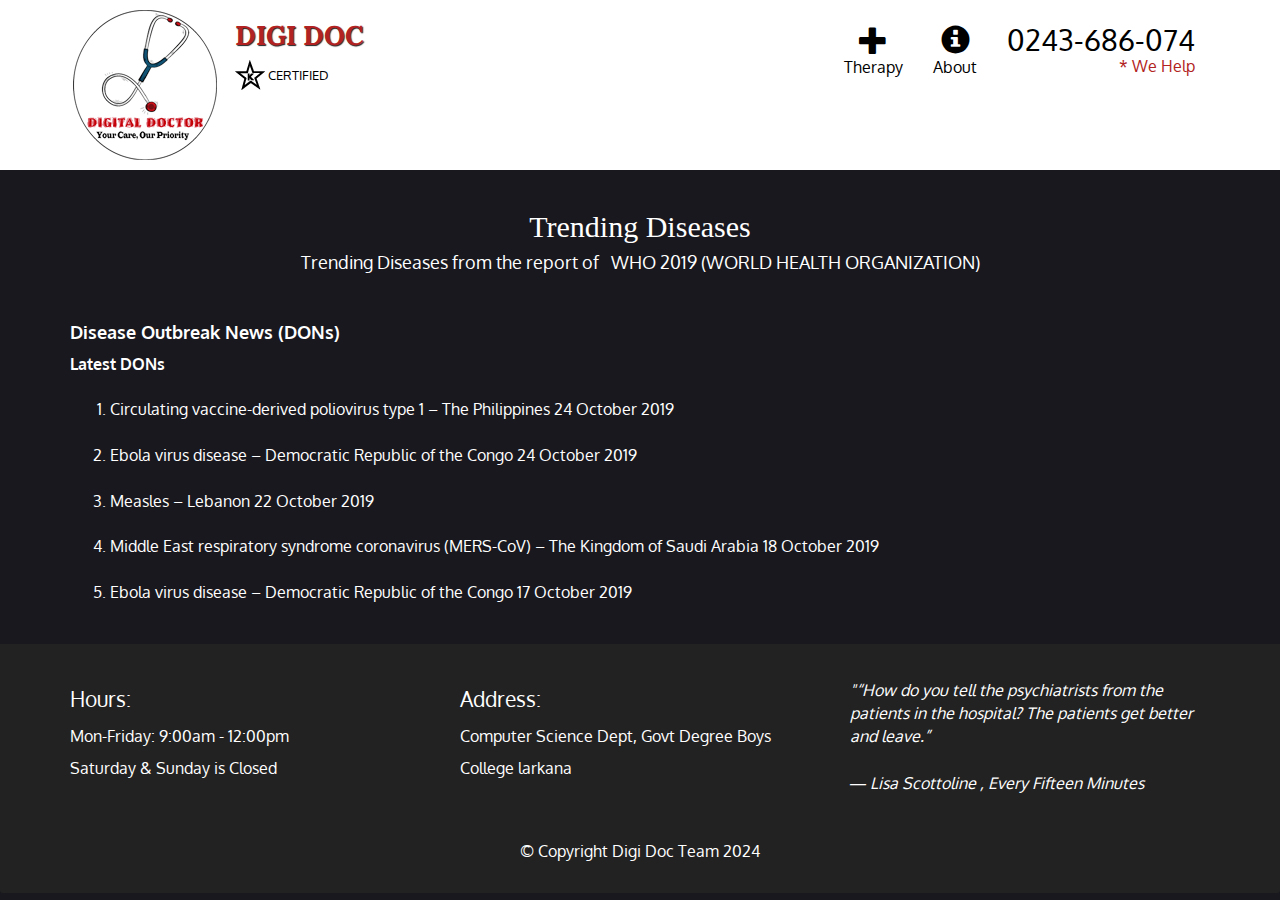
==== Trending.html @ c933cf40 "Add files via upload" ====
<!doctype html>
<html lang="en">
  <head>
    <meta charset="utf-8">
    <meta http-equiv="X-UA-Compatible" content="IE=edge">
    <meta name="viewport" content="width=device-width, initial-scale=1">
    <title>Digital Doctor</title>
    <link rel="stylesheet" href="css/bootstrap.min.css">
    <link rel="stylesheet" href="css/styles.css">
    <link href='https://fonts.googleapis.com/css?family=Oxygen:400,300,700' rel='stylesheet' type='text/css'>
    <link href='https://fonts.googleapis.com/css?family=Lora' rel='stylesheet' type='text/css'>
  </head>
<body>
  <header>
    <nav id="header-nav" class="navbar navbar-default">
      <div class="container">
        <div class="navbar-header">
          <a href="index.html" class="pull-left visible-md visible-lg">
            <div id="logo-img"></div>
          </a>

          <div class="navbar-brand">
            <a href="index.html"><h1>DIGI DOC</h1></a>
            <p>
              <img src="images/star-k-logo.png" alt="Kosher certification">
              <span>Certified</span>
            </p>
          </div>

          <button id="navbarToggle" type="button" class="navbar-toggle collapsed" data-toggle="collapse" data-target="#collapsable-nav" aria-expanded="false">
            <span class="sr-only">Toggle navigation</span>
            <span class="icon-bar"></span>
            <span class="icon-bar"></span>
            <span class="icon-bar"></span>
          </button>
        </div>
        
        <div id="collapsable-nav" class="collapse navbar-collapse">
           <ul id="nav-list" class="nav navbar-nav navbar-right">
            <li class="visible-xs active">
              <a href="index.html">
                <span class="glyphicon glyphicon-home"></span> Home</a>
            </li>
            <li>
              <a href="menu-categories.html">
                <span class="glyphicon glyphicon-plus"></span><br class="hidden-xs"> Therapy</a>
            </li>
            <li>
              <a href="about.html">
                <span class="glyphicon glyphicon-info-sign"></span><br class="hidden-xs"> About</a>
            </li>
            <!--<li>
              <a href="awards.html">
                <span class="glyphicon glyphicon-certificate"></span><br class="hidden-xs"> Achievements</a>
            </li>-->
            <li id="phone" class="hidden-xs">
              <a href="tel:0243-686-074">
                <span>0243-686-074</span></a><div>* We Help</div>
            </li>
          </ul><!-- #nav-list -->
        </div><!-- .collapse .navbar-collapse -->
      </div><!-- .container -->
    </nav><!-- #header-nav -->
  </header>
<div>
  <div id="call-btn" class="visible-xs">
    <a class="btn" href="tel:0243-686-074">
    <span class="glyphicon glyphicon-earphone"></span>
    0243-686-074
    </a>
  </div>
  <div id="xs-deliver" class="text-center visible-xs">* We Help</div>

    <div id="main-content" class="container">

    <h2 id="menu-categories-title" class="text-center">Trending Diseases</h2>
    <div class="text-center">
      <b><h4>Trending Diseases from the report of &nbsp WHO 2019 (WORLD HEALTH ORGANIZATION)</h4></b>
    </div>
    <p>
     <h4><b> Disease Outbreak News (DONs) </b></h4>
 <b>Latest DONs</b>
 <ol>
  <br>
  <li>
Circulating vaccine-derived poliovirus type 1 – The Philippines
24 October 2019</li><br>
<li>Ebola virus disease – Democratic Republic of the Congo
24 October 2019 </li><br>
<li>Measles – Lebanon
22 October 2019</li><br>
<li>Middle East respiratory syndrome coronavirus (MERS-CoV) – The Kingdom of Saudi Arabia
18 October 2019</li><br>
<li>Ebola virus disease – Democratic Republic of the Congo
17 October 2019</li>
  </ol> </p>
    
  </div><!-- End of #main-content -->

  <footer class="panel-footer">
    <div class="container">
      <div class="row">
        <section id="hours" class="col-sm-4">
          <span>Hours:</span><br>
          Mon-Friday: 9:00am - 12:00pm<br>
          
          Saturday & Sunday is Closed
          <hr class="visible-xs">
        </section>
        <section id="address" class="col-sm-4">
          <span>Address:</span><br>
          Computer Science Dept, Govt Degree Boys College larkana
          <hr class="visible-xs">
        </section>
        <section id="testimonials" class="col-sm-4">
          <p>"“How do you tell the psychiatrists from the patients in the hospital? The patients get better and leave.”</p>
          <p> ― Lisa Scottoline , Every Fifteen Minutes</p>
        </section>
      </div>
      <div class="text-center">&copy; Copyright Digi Doc Team 2024</div>
    </div>
  </footer>

  <!-- jQuery (Bootstrap JS plugins depend on it) -->
  <script src="js/jquery-2.1.4.min.js"></script>
  <script src="js/bootstrap.min.js"></script>
  <script src="js/script.js"></script>
</body>
</html>
---- css/styles.css ----
body {
  font-size: 16px;
  color: #fff;
  background-color: #18181E; /*#0C1446;*/
  font-family: 'Oxygen', sans-serif;
}

/** HEADER **/
#header-nav {
  background-color: #ffffff;
  border-radius: 0;
  border: 0;
}

#logo-img {
  background: url('../images/logo 150.png') no-repeat;
  width: 150px;
  height: 150px;
  margin: 10px 15px 10px 0;
}

.navbar-brand {
  padding-top: 25px;
}
.navbar-brand h1 { /* System name */
  font-family: 'Lora', serif;
  color: #B22222;
  font-size: 1.5em;
  text-transform: uppercase;
  font-weight: bold;
  text-shadow: 1px 1px 1px #222;
  margin-top: 0;
  margin-bottom: 0;
  line-height: .75;
}
.navbar-brand a:hover, .navbar-brand a:focus {
  text-decoration: none;
}
.navbar-brand p { /* Kosher cert */
  color: #000;
  text-transform: uppercase;
  font-size: .7em;
  margin-top: 15px;
}
.navbar-brand p span { /* Star-K */
  vertical-align: middle;
}

#nav-list {
  margin-top: 10px;

}
#nav-list a {
  color: #000;
  text-align: center;
  align-items: center;
}
#nav-list a:hover {
  background: #efeeea;
  color: #B22222;
  transform: scale(1.2);
}
#nav-list a span {
  font-size: 1.8em;
}

#phone {
  margin-top: 5px;
}
#phone a { /* Phone number */
  text-align: right;
  padding-bottom: 0;
}
#phone div { /* We Help */
  color: #B22222;
  text-align: right;
  padding-right: 15px;
}

.navbar-header button.navbar-toggle, .navbar-header .icon-bar {
  border: 1px solid #61122f;
}
.navbar-header button.navbar-toggle {
  clear: both;
  margin-top: -30px;
}
/* END HEADER */

/* FOOTER */
.panel-footer {
  margin-top: 30px;
  padding-top: 35px;
  padding-bottom: 30px;
  background-color: #222;
  border-top: 0;
}
.panel-footer div.row {
  margin-bottom: 35px;
}
#hours, #address {
  line-height: 2;
}
#hours > span, #address > span {
  font-size: 1.3em;
}
#address p {
  color: #557c3e;
  font-size: .8em;
  line-height: 1.8;
}
#testimonials {
  font-style: italic;
}
#testimonials p:nth-child(2) {
  margin-top: 25px;
}
/* END FOOTER */



/* HOME PAGE */
.container .jumbotron {
  box-shadow: 0 0 50px #3F0C1F;
  border: 2px solid #3F0C1F;
}

#menu-tile, #specials-tile, #map-tile {
  height: 250px;
  width: 100%;
  margin-bottom: 15px;
  align-items: center;
  position: relative;
  border: 2px solid #3F0C1F;
  overflow: hidden;
}
#menu-tile:hover, #specials-tile:hover, #map-tile:hover {
  box-shadow: 0 1px 5px 1px #cccccc;
}
#menu-tile {
  background: url('../images/digi/categories.jpg') no-repeat;
  background-position: center;
}
#specials-tile {
  background: url('../images/digi/trending.jpg') no-repeat;
  background-position: center;
}
#menu-tile span, #specials-tile span, #map-tile span {
  position: absolute;
  bottom: 0;
  right: 0;
  width: 100%;
  text-align: center;
  font-size: 1.6em;
  text-transform: uppercase;
  background-color: #000;
  color: #fff;
  opacity: .8;
}
/* END HOME PAGE */

/* MENU CATEGORIES PAGE */
.category-tile { 
  position: relative;
  border: 2px solid #3F0C1F;
  overflow: hidden;
  width: 200px;
  height: 200px;
  margin: 0 auto 15px;
}
.category-tile span {
  position: absolute;
  bottom: 0;
  right: 0;
  width: 100%;
  text-align: center;
  font-size: 1.2em;
  text-transform: uppercase;
  background-color: #000;
  color: #fff;
  opacity: .8;
}
.category-tile:hover {
  box-shadow: 0 1px 5px 1px #cccccc;
}

#menu-categories-title + div {
  margin-bottom: 50px;
}
/* END MENU CATEGORIES PAGE */

/* SINGLE CATEGORY PAGE */
.menu-item-tile {
  margin-bottom: 25px;
}
.menu-item-tile hr {
  width: 80%;
}
.menu-item-tile .menu-item-price {
  font-size: 1.1em;
  text-align: right;
  margin-top: -15px;
  margin-right: -15px;
}
.menu-item-tile .menu-item-price span {
  font-size: .6em;
}
.menu-item-photo {
  position: relative;
  border: 2px solid #3F0C1F; 
  overflow: hidden;
  padding: 0;
  margin-right: -15px;
  margin-left: auto;
  margin-bottom: 20px;
  max-width: 250px;
}
.menu-item-photo div {
  position: absolute;
  bottom: 0;
  right: 0;
  width: 80px;
  background-color: #557c3e;
  text-align: center;
}
.menu-item-description {
  padding-right: 30px;
}
h3.menu-item-title {
  margin: 0 0 10px;
}
.menu-item-details {
  font-size: .9em;
  font-style: italic;
}
/* END SINGLE CATEGORY PAGE */


/********** Large devices only **********/
@media (min-width: 1200px) {
  .container .jumbotron {
    background: url('../images/digi/jumbotron1200.jpg') no-repeat;
    height: 675px;
  }
}

/********** Medium devices only **********/
@media (min-width: 992px) and (max-width: 1199px) {
  /* Header */
  #logo-img {
    background: url('../images/logo 100.png') no-repeat;
    width: 100px;
    height: 100px;
    margin: 5px 5px 5px 0;
  }
  /* End Header */

  /* Home Page */
  .container .jumbotron {
    background: url('../images/digi/jumbotron992.jpg') no-repeat;
    height: 558px;
  }
  /* End Home Page */
}

/********** Small devices only **********/
@media (min-width: 768px) and (max-width: 991px) {
  /* Home Page */
  .container .jumbotron {
    background: url('../images/digi/jumbotron768.jpg') no-repeat;
    height: 432px;
  }
  /* End Home Page */
}

/********** Extra small devices only **********/
@media (max-width: 767px) {
  /* Header */
  .navbar-brand {
    padding-top: 10px;
    height: 80px;
  }
  .navbar-brand h1 { /* Restaurant name */
    padding-top: 10px;
    font-size: 5vw; /* 1vw = 1% of viewport width */
  }
  .navbar-brand p { /* Kosher cert */
    font-size: .6em;
    margin-top: 12px;
  }
  .navbar-brand p img { /* Star-K */
    height: 20px;
  }

  #collapsable-nav a { /* Collapsed nav menu text */
    font-size: 1.2em;
  }
  #collapsable-nav a span { /* Collapsed nav menu glyph */
    font-size: 1em;
    margin-right: 5px;
  }

  #call-btn > a {
    font-size: 1.5em;
    display: block;
    margin: 0 20px;
    padding: 10px;
    border: 2px solid #fff;
    background-color: #efeeea;
    color: #000;
  }
  #xs-deliver {
    margin-top: 5px;
    font-size: .7em;
    letter-spacing: .1em;
    text-transform: uppercase;
  }
  /* End Header */

  /* Footer */
  .panel-footer section {
    margin-bottom: 30px;
    text-align: center;
  }
  .panel-footer section:nth-child(3) {
    margin-bottom: 0; /* margin already exists on the whole row */
  }
  .panel-footer section hr {
    width: 50%;
  }
  /* End Footer */

  /* Home Page */
  .container .jumbotron {
    margin-top: 30px;
    padding: 0;
  }
  #menu-tile, #specials-tile {
    width: 360px;
    margin: 0 auto 15px;
  }

  .menu-item-photo {
    margin-right: auto;
  }
  .menu-item-tile .menu-item-price {
    text-align: center;
  }
  .menu-item-description {
    text-align: center;;
  }
}


/********** Super extra small devices Only :-) (e.g., iPhone 4) **********/
@media (max-width: 479px) {
  /* Header */
  .navbar-brand h1 { /* Restaurant name */
    padding-top: 5px;
    font-size: 6vw;
  }
  /* End Header */
  
  /* Home page */
  #menu-tile, #specials-tile {
    width: 280px;
    margin: 0 auto 15px;
  }

  .col-xxs-12 {
    position: relative;
    min-height: 1px;
    padding-right: 15px;
    padding-left: 15px;
    float: left;
    width: 100%;
  }
}
/* checkboxes*/
form {

  font-size: 22px;
  /*color: #000;*/
  background-color: #efeeea;/*#28559A;*/
  font-family: 'Oxygen', sans-serif; 
  
}
input{
  color: #000;
}

checkbox {
  size: 12px;
}
.symptom-tile { 
  position: relative;
  border: 2px solid #3F0C1F;
  overflow: hidden;
  width: 200px;
  height: 40px;
  margin: 0 auto 15px;
}
.symptom-tile span {
  position: absolute;
  bottom: 0;
  right: 0;
  width: 100%;
  text-align: center;
  font-size: 1.2em;
  text-transform: uppercase;
  background-color: #000;
  color:#fff;
  opacity: .8;
}

h2{
  font-family: 'Merriweather', serif; 
}
#demo {
  color: #000;
}
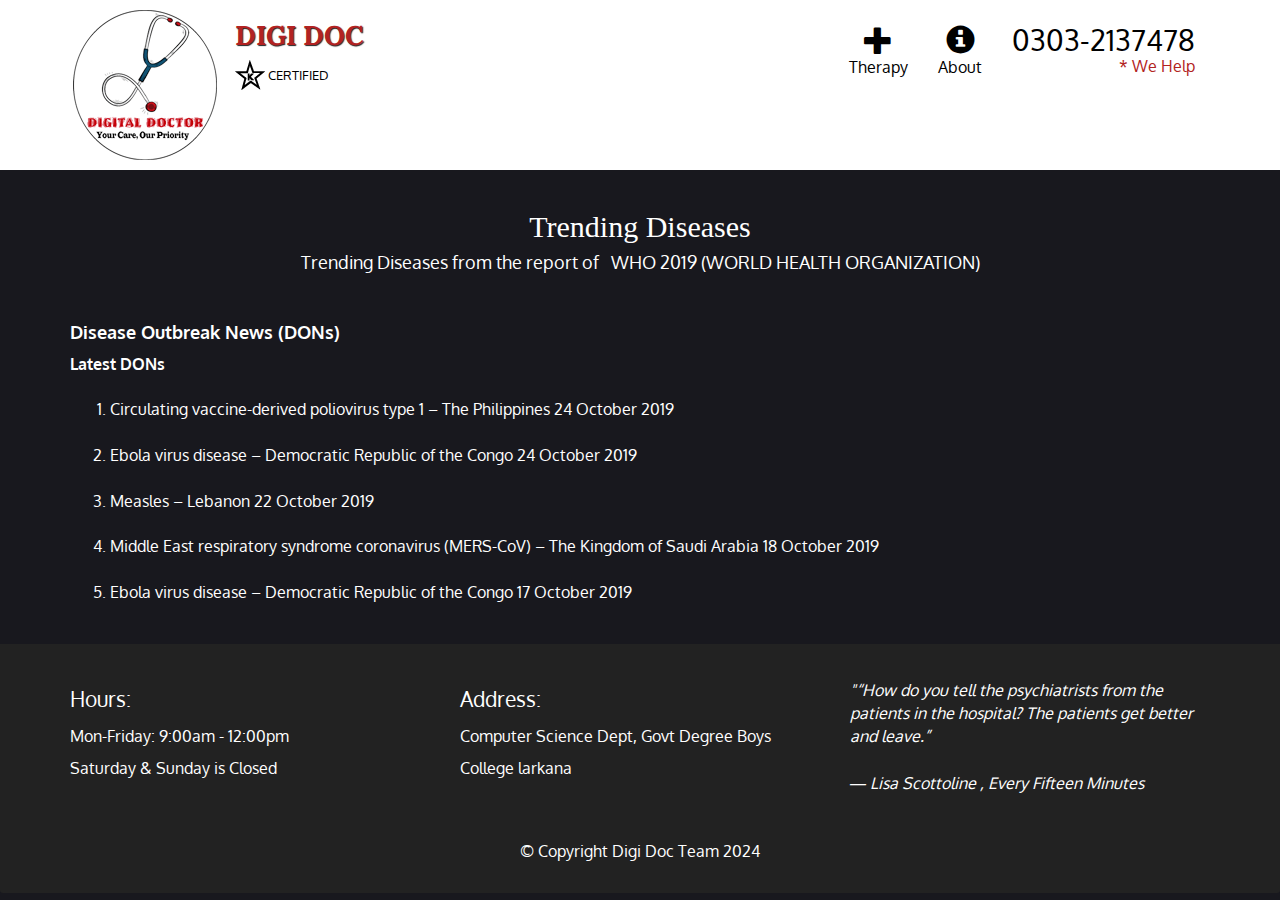
==== commit 76e9f3f2: "Update phone Trending.html" ====
--- a/Trending.html
+++ b/Trending.html
@@ -54,8 +54,8 @@
                 <span class="glyphicon glyphicon-certificate"></span><br class="hidden-xs"> Achievements</a>
             </li>-->
             <li id="phone" class="hidden-xs">
-              <a href="tel:0243-686-074">
-                <span>0243-686-074</span></a><div>* We Help</div>
+              <a href="tel:0303-2137478">
+                <span>0303-2137478</span></a><div>* We Help</div>
             </li>
           </ul><!-- #nav-list -->
         </div><!-- .collapse .navbar-collapse -->
